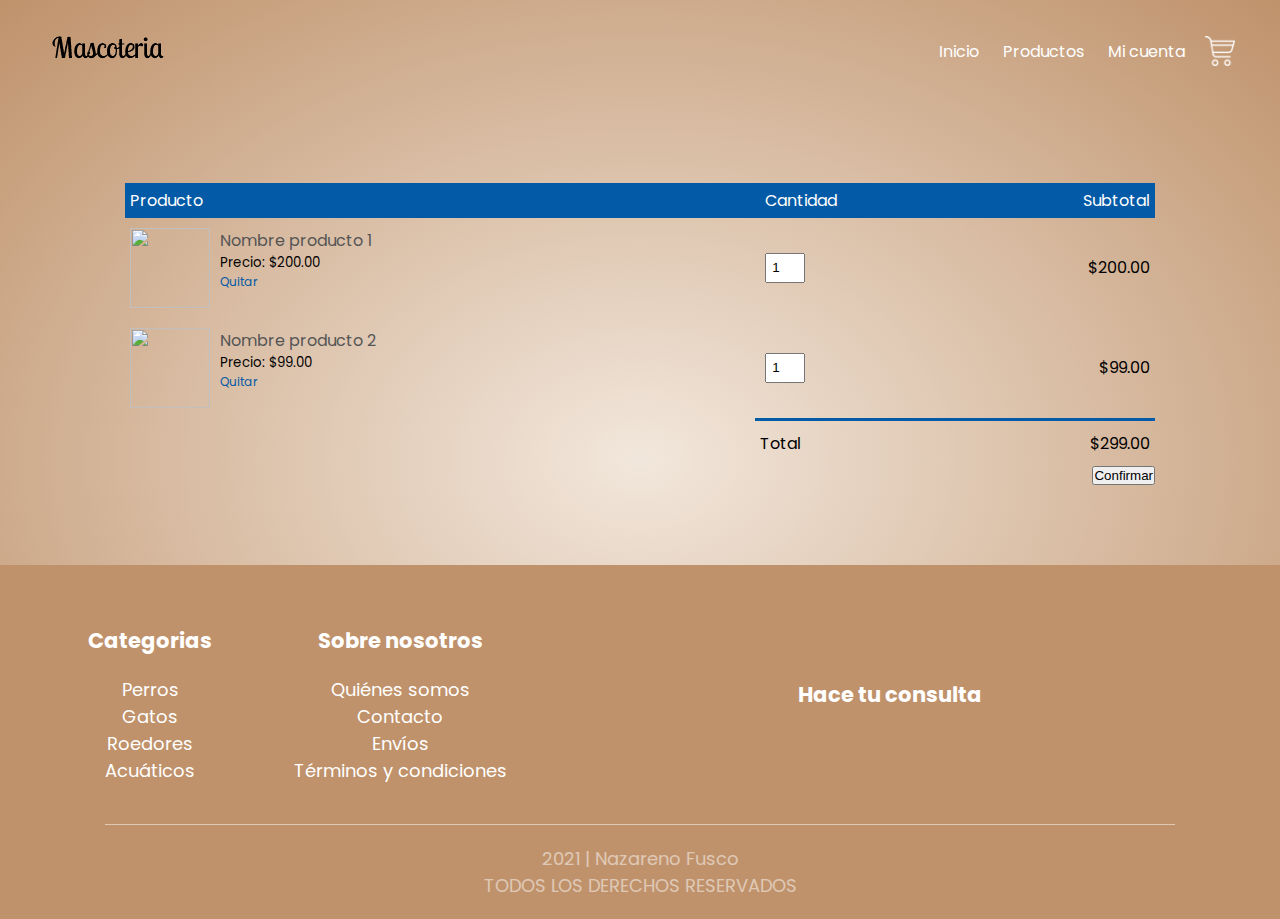
==== carrito.html @ 438f8035 "primer commit" ====
<html lang="en">

<head>
    <meta charset="UTF-8">
    <meta name="viewport" content="width=device-width, initial-scale=1.0">
    <link rel="stylesheet" href="./css/style.css">
    <link href="https://fonts.googleapis.com/css2?family=Poppins:wght@300;400;500;600;700&display=swap"
        rel="stylesheet">
    <title>Mascoteria Tienda</title>
</head>

<body>


    <!--Barra de navegacion-->

    <div class="header">

        <div class="contenedor">

            <div class="barra-navegacion">

                <div class="logo">
                    <img src="imagenes/logo.png" width="125px">
                </div>

                <nav>
                    <ul>

                        <li><a href="./index.html">Inicio</a></li>
                        <li><a href="./productos.html">Productos</a></li>
                        <li><a href="./usuario.html">Mi cuenta</a></li>

                    </ul>

                </nav>

                <img src="imagenes/carrito.png" width="30px" height="30px">

            </div>

        </div>
        
    </div>

    
    <!---Carrito de compra detalles-->

    <div class="contenedor-pequenio carrito">
        
        <table>

            <tr>
                <th>Producto</th>
                <th>Cantidad</th>
                <th>Subtotal</th>
            </tr>
            <tr>
                <td>
                    <div class="info-carrito">
                        <img src="" alt=""> <!--Falta agregar las imagenes-->
                        <div>
                            <p>Nombre producto 1</p>
                            <small>Precio: $200.00</small>
                            <br>
                            <a href="">Quitar</a>
                        </div>

                    </div>
                    

                </td>
                <td><input type="number" value="1"></td> <!--Se tiene que validar que no pueda ser 0 ni negativo-->
                <td>$200.00</td> <!--Subtotal (se tiene que calcular dinamicamente)-->

            </tr>

            <tr>
                <td>
                    <div class="info-carrito">
                        <img src="" alt="">
                        <div>
                            <p>Nombre producto 2</p>
                            <small>Precio: $99.00</small>
                            <br>
                            <a href="">Quitar</a>
                        </div>

                    </div>
                    

                </td>
                <td><input type="number" value="1"></td>
                <td>$99.00</td>

            </tr>


        </table>

        <div class="precio-total">

            <table>
    
                <tr>
                    <td>Total</td>
                    <td>$299.00</td>
                </tr>
    
            </table>
    
        </div>

        <div class="btn-confirmar-compra">

            <button>Confirmar</button>

        </div>

    </div>





    <!--Footer-->

    <div class="footer">

        <div class="contenedor">

            <div class="fila">

                <div class="footer-col-1">
                    <h3>Categorias</h3>
                    <ul>
                        <li><a href="">Perros</a></li>
                        <li><a href="">Gatos</a></li>
                        <li><a href="">Roedores</a></li>
                        <li><a href="">Acuáticos</a></li>
                    </ul>
                </div>

                <div class="footer-col-2">
                    <h3>Sobre nosotros</h3>
                    <ul>
                        <li><a href="">Quiénes somos</a></li>
                        <li><a href="">Contacto</a></li>
                        <li><a href="">Envíos</a></li>
                        <li><a href="">Términos y condiciones</a></li>
                    </ul>
                </div>

                <div class="footer-col-3">
                    <h3>Hace tu consulta</h3>
                    <!---Acá falta hacer un formulario de contacto-->
                </div>

            </div>

            <hr>
            <p class="copyright">2021 | Nazareno Fusco <br> TODOS LOS DERECHOS RESERVADOS</p>

        </div>


    </div>


</body>

</html>
---- css/style.css ----
* {
    margin: 0;
    padding: 0;
    box-sizing: border-box;
}

body {
    font-family: 'Poppins', sans-serif;
    background: radial-gradient(#F2E7DC, #BF926B);
}

/*----Header----*/

.barra-navegacion {
    display: flex;
    align-items: center;
    padding: 20px;
}

nav {
    flex: 1;
    text-align: right;
}

nav ul {
    display: inline-block;
    list-style-type: none;
}

nav ul li {
    display: inline-block;
    margin-right: 20px;
}

a {
    text-decoration: none;
    color: white
}

p {
    color: #555;
}

.contenedor {
    max-width: 1300px;
    margin: auto;
    padding-left: 25px;
    padding-right: 25px;
}

.fila {
    display: flex;
    align-items: center;
    flex-wrap: wrap;
    justify-content: space-around;
}

.columna-2 {
    flex-basis: 50%;
    min-width: 300px;
}

.columna-2 img {
    max-width: 100%;
    padding: 50px 25px;
}

.columna-2 h1 {
    font-size: 50px;
    line-height: 60px;
    margin: 25px 0;
    text-align: center;
}

.columna-2 p {
    text-align: center;
}

.btn {
    display: flex;
    justify-content: center;
    align-items: center;
    background: #034AA6;
    color: white;
    padding: 8px 30px;
    margin: 30px 150px;
    border-radius: 30px;
}

.btn:hover {
    background: #035AA6;
}

.header .fila {
    margin-top: 70px;
}

/*----Categorias----*/

.categorias {
    margin: 70px 0;
}

.columna-4 {
    flex-basis: 25%;
    min-width: 250px;
    margin-bottom: 30px;
}

.columna-4 img {
    width: 100%;
}

.contenedor-pequenio {
    max-width: 1080px;
    margin: auto;
    padding-left: 25px;
    padding-right: 25px;
}

/*----Footer----*/

.footer {
    background: #BF926B;
    color: white;
    font-size: 18px;
    padding: 60px 0 20px;
}

.footer h3 {
    margin-bottom: 20px;
}

.footer-col-1, .footer-col-2, .footer-col-3 {
    min-width: 250px;
    margin-bottom: 20px;
}

.footer-col-1, .footer-col-2 {
    flex-basis: 20%;
    text-align: center;
}

ul {
    list-style-type: none;
}

.footer-col-3 {
    flex: 1;
    text-align: center;
}

.footer hr {
    border: none;
    background: white;
    height: 1px;
    margin: 20px 80px;
    opacity: 50%;
}

.copyright {
    text-align: center;
    color: white;
    opacity: 50%;
}

/*----Panel de usuario---*/

.panel-usuario {
    padding: 50px 0;
}

.contenedor-formulario {
    background: white;
    width: 300px;
    height: 400px;
    position: relative;
    text-align: center;
    padding: 20px 0;
    margin: auto;
    box-shadow: 0 0 20px 0px rgba(0, 0, 0, 0.1);
    overflow: hidden;
}

.contenedor-formulario span {
    color: #BF926B;
    font-weight: bold;
    padding: 0 10px;
    cursor: pointer;
    width: 100px;
    display: inline-block;
}

.btn-formulario {
    display: inline-block;
}

.contenedor-formulario form{
    max-width: 300px;
    padding: 0 20px;
    position: absolute;
    top:130px;
    transition: transform 1s;
}

form input{
    width: 100%;
    height: 30px;
    margin: 10px 0;
    padding: 0 10px;
    border: 1px solid #ccc;

}

form .btn{
    width: 100%;
    border: none;
    cursor: pointer;
    margin: 10px 0;
}

form .btn:focus{
    outline: none;
}

#loginForm{
    left: -300px;
}

#loginForm a{
    font-size: 12px;
    color: black;
}

#registroForm{
    left: 0;
}

#indicador{
    width: 100px;
    border: none;
    background: #034AA6;
    height: 3px;
    margin-top: 8px;
    margin-left: 55px;
    transform: translateX(100px);
    transition: transform 1s;
}

/*----Productos---*/

.fila-2{
    justify-content: space-between;
    margin: 100px auto 50px;
}

select{
    border: 1px solid #034AA6 ;
    padding: 5px;
}

select:focus{
    outline: none;
}

.btn-pagina{
    display: flexbox;
    margin: 0 auto 80px;
}

.btn-pagina span{
    display: inline-block;
    color: black;
    margin-left: 10px;
    width: 40px;
    height: 40px;
    text-align: center;
    line-height: 40px;
    cursor: pointer;
}

.btn-pagina span:hover{
    background-color: #035AA6;
    color: white;
}

/*----Carrito---*/


.carrito{
    margin: 80px auto;

}

table{
    width: 100%;
    border-collapse: collapse;
}

.info-carrito{
    display: flex;
    flex-wrap: wrap;
}

th{
    text-align: left;
    padding: 5px;
    color: white;
    background: #035AA6;
    font-weight: normal;
}

td{
    padding: 10px 5px;

}

td input{
    width: 40px;
    height: 30px;
    padding: 5px;
}

td a{
    color: #035AA6 ;
    font-size: 12px;
}

td img{
    width: 80px;
    height: 80px;
    margin-right: 10px ;
}

.precio-total{
    display: flex;
    justify-content: flex-end;
}

.precio-total table{
    border-top: 3px solid  #035AA6 ;
    width: 100%;
    max-width: 400px;
}

td:last-child{
    text-align: right;
}

th:last-child{
    text-align: right;
}

.btn-confirmar-compra{
    display: flex;
    justify-content: flex-end;
}
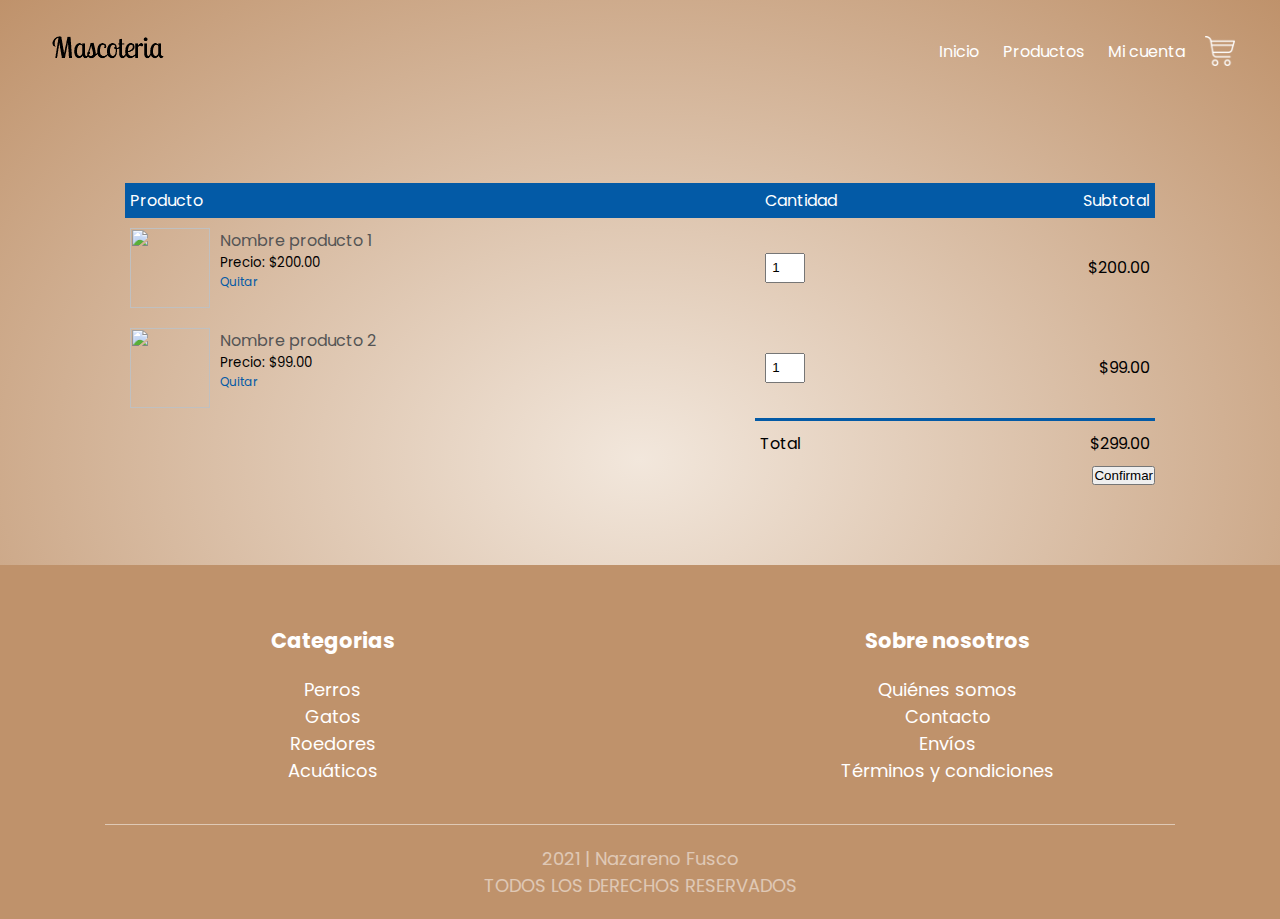
==== commit a15d2f65: "tercer commit" ====
--- a/carrito.html
+++ b/carrito.html
@@ -145,15 +145,10 @@
                     <h3>Sobre nosotros</h3>
                     <ul>
                         <li><a href="">Quiénes somos</a></li>
-                        <li><a href="">Contacto</a></li>
+                        <li><a href="./contacto.html">Contacto</a></li>
                         <li><a href="">Envíos</a></li>
                         <li><a href="">Términos y condiciones</a></li>
                     </ul>
-                </div>
-
-                <div class="footer-col-3">
-                    <h3>Hace tu consulta</h3>
-                    <!---Acá falta hacer un formulario de contacto-->
                 </div>
 
             </div>
